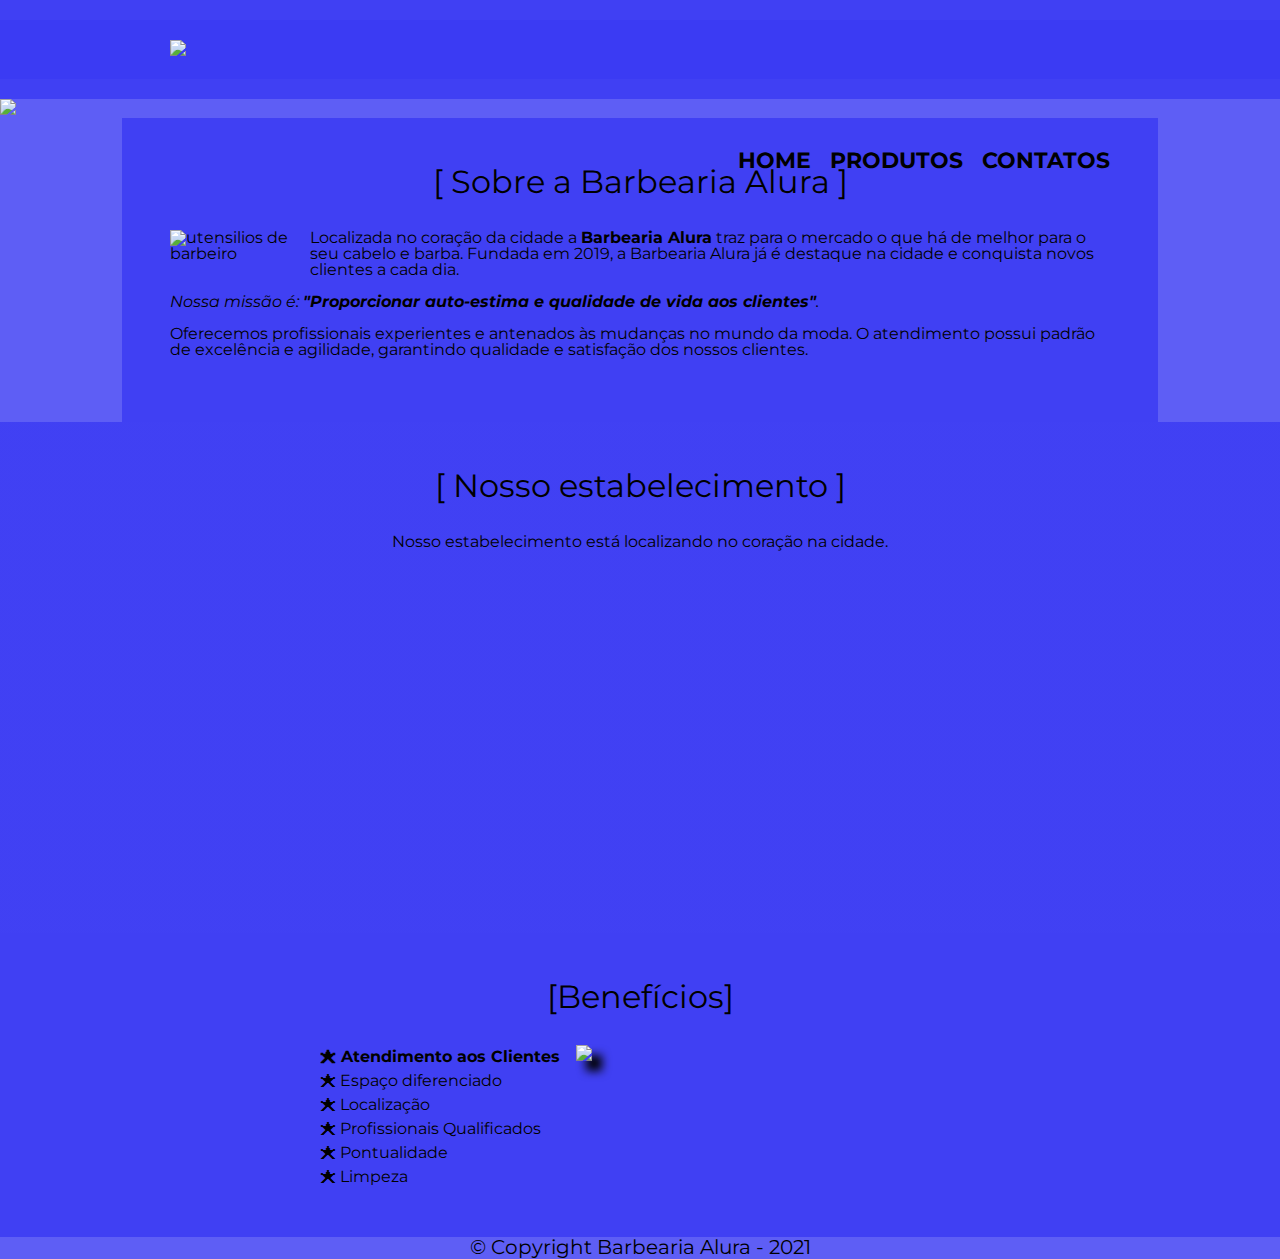
==== index.html @ da4d280b "Curso finalizado" ====
<!DOCTYPE html>
<html lang="pt-br">
	<head>
		<meta charset="UTF-8">
		<meta name="viewport" content="width=device-eidth">
		<title>Barbearia Alura</title>
		<link rel="stylesheet" href="reset.css">
    	<link rel="stylesheet" href="style.css">
		<link rel="preconnect" href="https://fonts.googleapis.com">
		<link rel="preconnect" href="https://fonts.gstatic.com" crossorigin>
		<link href="https://fonts.googleapis.com/css2?family=Montserrat:wght@100&display=swap" rel="stylesheet"> 
	</head>

	<body>
		<header>
			<header>
				<div class="caixa">
				   <h1> <img src="índice.png"> </h1>
				   <nav>
					   <ul>
						   <li><a href="index.html">home</a></li>
						   <li><a href="alura.html">produtos</a></li>
						   <li><a href="contato.html">contatos</a></li>
					   </ul>
				   </nav>
			   </div>
			   </header>
		</header>
		<img class="banner" src="banner.jpg">

		<main>
			<section class="principal">
				<h2 class="titulo-principal"> Sobre a Barbearia Alura </h2>

				<img class="utensilios" src="utensilios.jpg" alt="utensilios de barbeiro">
		
				<p>Localizada no coração da cidade a <strong>Barbearia Alura</strong> traz para o mercado o que há de melhor para o seu cabelo e barba. Fundada em 2019, a Barbearia Alura já é destaque na cidade e conquista novos clientes a cada dia.</p>

				<p id="missao"><em>Nossa missão é: <strong>"Proporcionar auto-estima e qualidade de vida aos clientes"</strong>.</em></p>

				<p>Oferecemos profissionais experientes e antenados às mudanças no mundo da moda. O atendimento possui padrão de excelência e agilidade, garantindo qualidade e satisfação dos nossos clientes.</p>
			</section>

			<section class="mapa">
				<h3 class="titulo-principal"> Nosso estabelecimento </h3>
				<p>Nosso estabelecimento está localizando no coração na cidade.</p>

				<div class="mapa-conteudo">
					<iframe src="https://www.google.com/maps/embed?pb=!1m18!1m12!1m3!1d3603.003248187042!2d-49.269586984462315!3d-25.438154939445653!2m3!1f0!2f0!3f0!3m2!1i1024!
					2i768!4f13.1!3m3!1m2!1s0x94dce468ed54b4bf%3A0x4f96264373029feb!2zU2hvcHBpbmcgRXN0YcOnw6Nv!5e0!3m2!1spt-BR!2sbr!4v1629457866749!5m2!1spt-BR!2sbr" width="100%" 
					height="300" style="border:0;" allowfullscreen="" loading="lazy">
					</iframe>
				</div>

			</section>

			<section class="beneficios">
				<h3 class="titulo-principal">Benefícios</h3>
				
				<div class="conteudo-beneficios">
					<ul class="lista-beneficios">
						<li class="itens">Atendimento aos Clientes</li>
						<li class="itens">Espaço diferenciado</li>
						<li class="itens">Localização</li>
						<li class="itens">Profissionais Qualificados</li>
						<li class="itens">Pontualidade</li>
						<li class="itens">Limpeza</li>
					</ul><img src="beneficios.jpg" class="imagem-beneficios">
				</div>
				
				
			</section>
		</main>
		<footer>
			<p class="copy">
			  &copy;  Copyright Barbearia Alura - 2021
			</p>
	
		</footer>
	</body>
</html>
---- style.css ----
body{
    font-family: 'Montserrat', sans-serif;
}

header{
    background: rgba(58, 58, 243, 0.815);
    padding: 20px 0;
}

body {
    background-color: rgba(58, 58, 243, 0.815);
}
.caixa{
    position: relative;
    width: 940px;
    margin: 0 auto;
}
nav{
    position: absolute;
    top:110px;
    right: 0;
}
nav li {
    display: inline;
    margin: 0 0 0 15px;
}

nav a {
    color: #000000;
    text-transform: uppercase;
    font-weight: bold ;
    font-size: 22px;
    text-decoration: none;
}

nav a:hover{
    color: #c78c19;
    text-decoration: underline;
}

.produtos{
    width: 940px;
    margin: 0 auto;
    padding: 50px 0;
}

.produtos li{
    display: inline-block;
    text-align: center;
    width: 30%;
    vertical-align: top;
    margin: 0 1.5%;
    padding: 30px 20px;
    box-sizing: border-box;
    border: 2px solid #000000;
    border-radius: 10px;
}

.produtos li:hover{
    border-color: #c78c19;

}

.produtos li:hover h2{
    font-size: 34px;
}

.produtos li:active{
    border-color: #088c19;
}


.produtos h2{
    font-size: 30px;
    font-weight: bold;
}

.descri {
    font-size: 18px;
}

.preco {
    font-size: 22px;
    font-weight: bold;
    margin: 10px 0 0;
}

footer{
    text-align: center;

}

.copy{
    font-size: 20px;

}



form, form legend{
    margin: 40px 0;
}

form label{
    display: block;
    font-size: 18px;
    margin: 0 0 10px;
}

.input-padrao{
    display: block;
    margin: 0 0 20px;
    padding: 5px 10px;
    width: 30%;
}

.checkbox{
    margin: 20px 0;
}

.enviar{
    width: 40%;
    padding: 15px 0;
    background: rgb(47, 47, 240);
    color: white;
    font-weight: bold;
    font-size: 18px;
    border: none;
    border-radius: 5px;
    transition: 2s all;
    cursor: pointer;
}

.enviar:hover{
    background:rgb(16, 16, 151) ;
    transform: scale(1.2);
}

table{
    margin: 20px 40px;
}

thead{
    background-color: rgb(47, 47, 240);
    color: white;
    font-weight: bold;
}

td,th{
    border: 2px solid black;
    padding: 8px 15px;
}
/* css do index */
.banner{
    width: 100%;
}

.titulo-principal{
    text-align: center;
    font-size: 2em;
    margin: 0 0 1em;
    clear: left;

}

.titulo-principal::before{
    content: "[";
}

.titulo-principal::after{
    content: "]";
}


.principal{
    padding: 3em;
    background: rgba(58, 58, 243, 0.815);
    width: 940px;
    margin: 0 auto;
}

.principal p {
    margin: 0 0 1em;
}

.principal strong{
    font-weight: bold;
}

.principal em{
    font-style: italic;
}

.utensilios{
    width: 120px;
    float: left;
    margin: 0 20px 20px 0;

}

.mapa{
    padding: 3em 0;
    background: linear-gradient(rgba(58, 58, 243, 0.815));
}

.mapa-conteudo{
    width: 940px;
    margin: 0 auto;
}

.mapa p {
    margin: 0 0 2em;
    text-align: center;
}

.beneficios{
    padding: 3em 0;
    background: rgba(58, 58, 243, 0.815);
}

.conteudo-beneficios{
    width: 640px;
    margin: 0 auto;
}

.lista-beneficios{
    width: 40%;
    display: inline-block;
    vertical-align: top;
}

.itens{
    line-height: 1.5;
}

.itens::before{
    content: "🟊 ";
}

.itens:first-child{
    font-weight: bold;
}

.imagem-beneficios{
    width: 60%;
    opacity: 1;
    box-shadow: 10px 10px 10px 0 black;
}

.imagem-beneficios:hover{
    opacity: 0.3;
}
/*celular index*/
@media screen and (max-width: 480px){
    .caixa, .principal, .conteudo-beneficios, .mapa-conteudo{
        width: auto;
    }

    h1{
        text-align: center;
        padding: 5px;
    }

    nav{
        position: static;
    }

    .lista-beneficios, .imagem-beneficios{
        width: 100%;
        padding: 5px;
    }

    .produtos{
        width: 100%;
        padding: 5px;
        
    }

    img{
       width: 100%;
    }
    
}
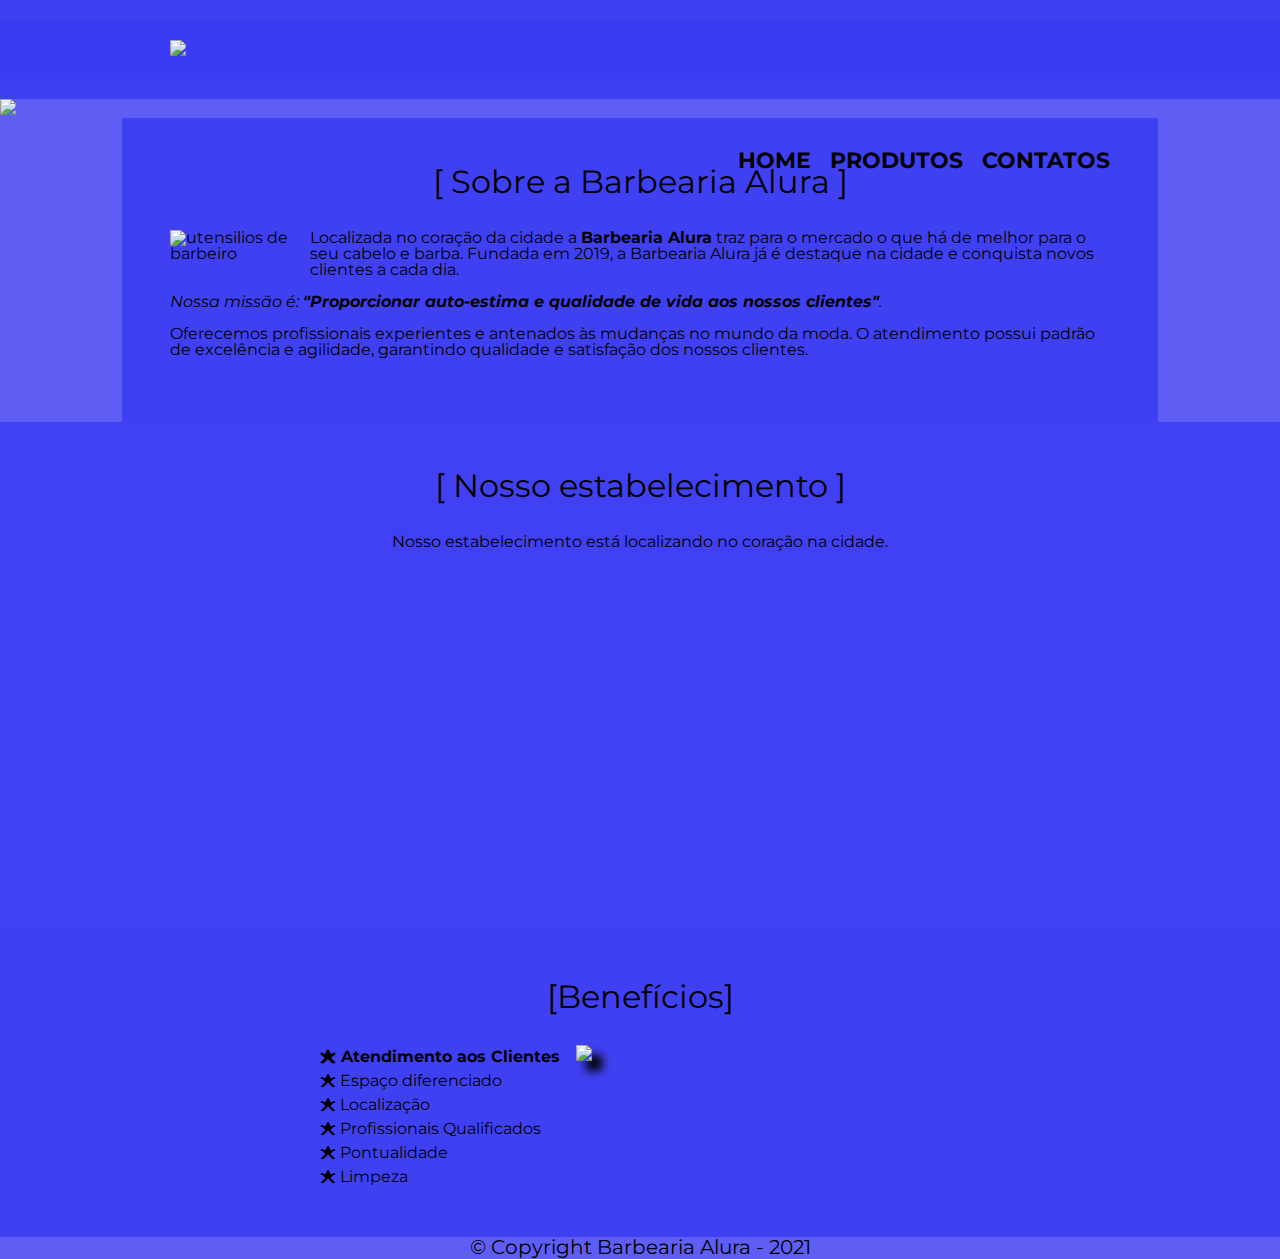
==== commit 767a76a7: "Update index.html" ====
--- a/index.html
+++ b/index.html
@@ -36,7 +36,7 @@
 		
 				<p>Localizada no coração da cidade a <strong>Barbearia Alura</strong> traz para o mercado o que há de melhor para o seu cabelo e barba. Fundada em 2019, a Barbearia Alura já é destaque na cidade e conquista novos clientes a cada dia.</p>
 
-				<p id="missao"><em>Nossa missão é: <strong>"Proporcionar auto-estima e qualidade de vida aos clientes"</strong>.</em></p>
+				<p id="missao"><em>Nossa missão é: <strong>"Proporcionar auto-estima e qualidade de vida aos nossos clientes"</strong>.</em></p>
 
 				<p>Oferecemos profissionais experientes e antenados às mudanças no mundo da moda. O atendimento possui padrão de excelência e agilidade, garantindo qualidade e satisfação dos nossos clientes.</p>
 			</section>
